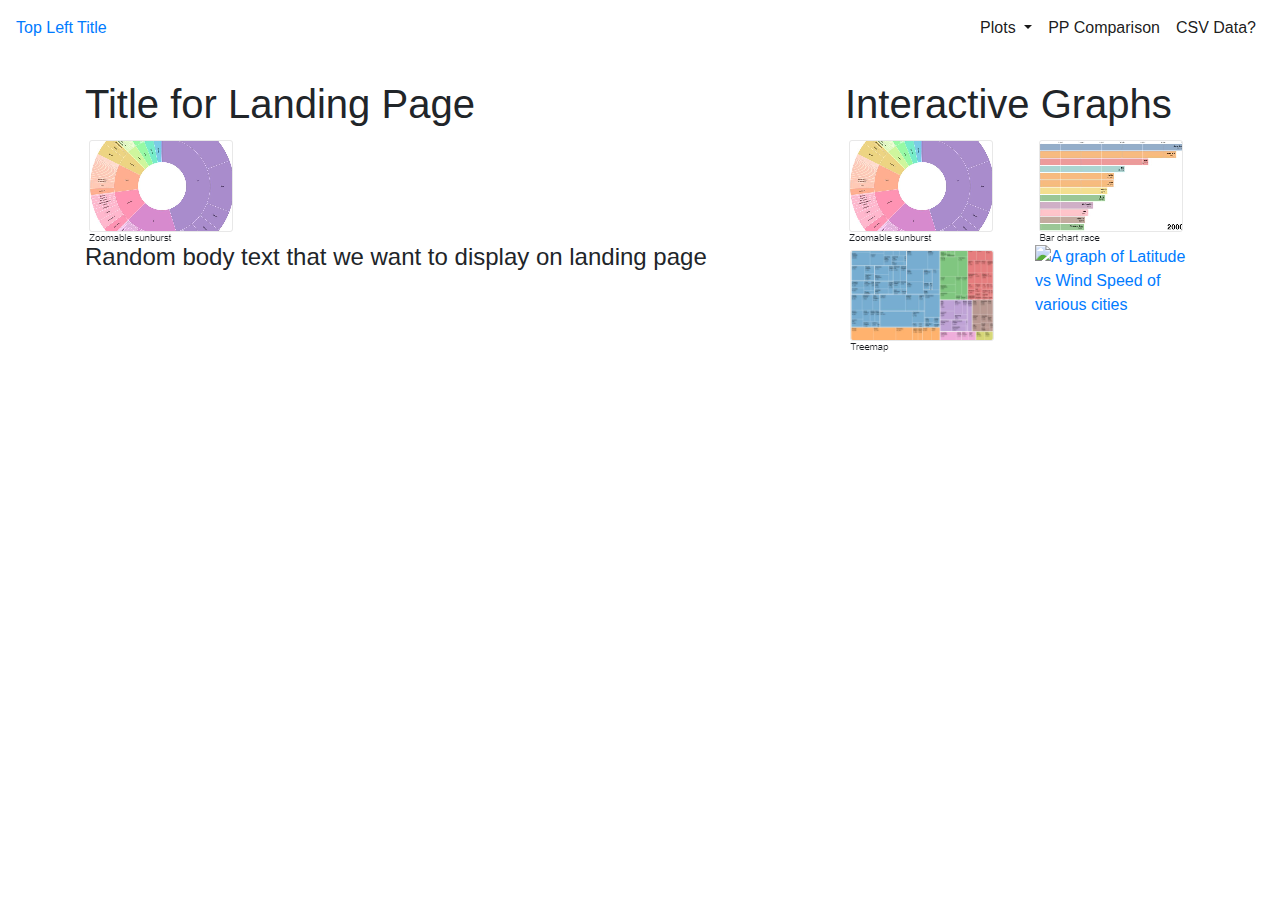
==== index.html @ 94394751 "PH index.html changes" ====
<!DOCTYPE html>
<html lang="en">
  <head>
    <meta charset="utf-8" />
    <title>Bootstrap Components</title>
    <link
      rel="stylesheet"
      href="https://stackpath.bootstrapcdn.com/bootstrap/4.3.1/css/bootstrap.min.css"
      integrity="sha384-ggOyR0iXCbMQv3Xipma34MD+dH/1fQ784/j6cY/iJTQUOhcWr7x9JvoRxT2MZw1T"
      crossorigin="anonymous"
    />
    <link rel="stylesheet" href="style.css" />
  </head>
  <body>
    <nav class="navbar navbar-expand-md navbar-light bg_white no_pad">
      <div id="Title">
        <a href="index.html">Top Left Title</a>
      </div>
      <button
        class="navbar-toggler"
        type="button"
        data-toggle="collapse"
        data-target="#navbarSupportedContent"
        aria-controls="navbarSupportedContent"
        aria-expanded="false"
        aria-label="Toggle navigation"
      >
        <span class="navbar-toggler-icon"></span>
      </button>
      ​
      <div class="collapse navbar-collapse" id="navbarSupportedContent">
        <ul class="navbar-nav ml-auto">
          <li class="nav-item dropdown active">
            <a
              class="nav-link dropdown-toggle"
              href="#"
              id="navbarDropdown"
              role="button"
              data-toggle="dropdown"
              aria-haspopup="true"
              aria-expanded="false"
            >
              Plots
            </a>
            <div class="dropdown-menu" aria-labelledby="navbarDropdown">
              <a class="dropdown-item" href="(Needtocreate)ZoomableSunburst.html">Zoommable Sunburst</a>
              <a class="dropdown-item" href="(Needtocreate)BarRaceChart.html">Bar Race Chart</a>
              <a class="dropdown-item" href="(Needtocreate).TreeMap.html">Treemap Chart</a>
              <a class="dropdown-item" href="windspeed.html">Wind Speed</a> (add anything here?)
            </div>
          </li>
          <li class="nav-item active">
            <a class="nav-link" href="PPcomparison.html" (Need to create?)
              >PP Comparison <span class="sr-only">(current)</span></a
            >
          </li>
          <li class="nav-item active">
            <a class="nav-link" href="csv_data.html" (need to create)>CSV Data?</a>
          </li>
        </ul>
      </div>
    </nav>
    <div class="wrap_container container_padding">
      <div class="container">
        ​
        <!-- Row 1 -->
        <div class="row">
          <div class="col-md-8 bg_white container_padding">
            <h1 class="h1">Title for Landing Page</h1>
            <img
              src="Images/zoomable_sunburst.png"
              id="temp_photo"
              alt="A graph of Latitude vs Max Temperature"
            />
            <p class="h4">
              Random body text that we want to display on landing page
            </p>
            <p class="h4">
           
            </p>
          </div>
          <div class="col-md-4">
            <div class="bg_white container_padding">
              <h1 class="h1">Interactive Graphs</h1>
              <div class="row">
                <div class="col-md-6">
                  <a href="zoomable_sunburst.html"
                    ><img
                      src="Images/zoomable_sunburst.png"
                      class="vis_photo" 
                      alt="An interactive Zoomable Sunburst graph"
                  /></a>
                </div>
                <div class="col-md-6">
                  <a href="bar_chart_race.html"
                    ><img
                      src="Images/bar_chart_race.png"
                      class="vis_photo" 
                      alt="An interactive Bar Chart Race graph"
                  /></a>
                </div>
              </div>
              <div class="row">
                <div class="col-md-6">
                  <a href="treemap.html"
                    ><img
                      src="Images/treemap.png"
                      class="vis_photo"
                      alt="An interactive Treemap graph"
                  /></a>
                </div>
                <div class="col-md-6">
                  <a href="windspeed.html"
                    ><img
                      src="Assets/Fig4.png"
                      class="vis_photo"
                      alt="A graph of Latitude vs Wind Speed of various cities"
                  /></a>
                </div>
              </div>
            </div>
          </div>
          <!-- closes col-md-4 -->
        </div>
        <!-- closes main row -->
      </div>
      <!-- closes main container -->
    </div>
    <script
      src="https://code.jquery.com/jquery-3.3.1.slim.min.js"
      integrity="sha384-q8i/X+965DzO0rT7abK41JStQIAqVgRVzpbzo5smXKp4YfRvH+8abtTE1Pi6jizo"
      crossorigin="anonymous"
    ></script>
    <script
      src="https://cdnjs.cloudflare.com/ajax/libs/popper.js/1.14.7/umd/popper.min.js"
      integrity="sha384-UO2eT0CpHqdSJQ6hJty5KVphtPhzWj9WO1clHTMGa3JDZwrnQq4sF86dIHNDz0W1"
      crossorigin="anonymous"
    ></script>
    <script
      src="https://stackpath.bootstrapcdn.com/bootstrap/4.3.1/js/bootstrap.min.js"
      integrity="sha384-JjSmVgyd0p3pXB1rRibZUAYoIIy6OrQ6VrjIEaFf/nJGzIxFDsf4x0xIM+B07jRM"
      crossorigin="anonymous"
    ></script>
    ​
  </body>
</html>
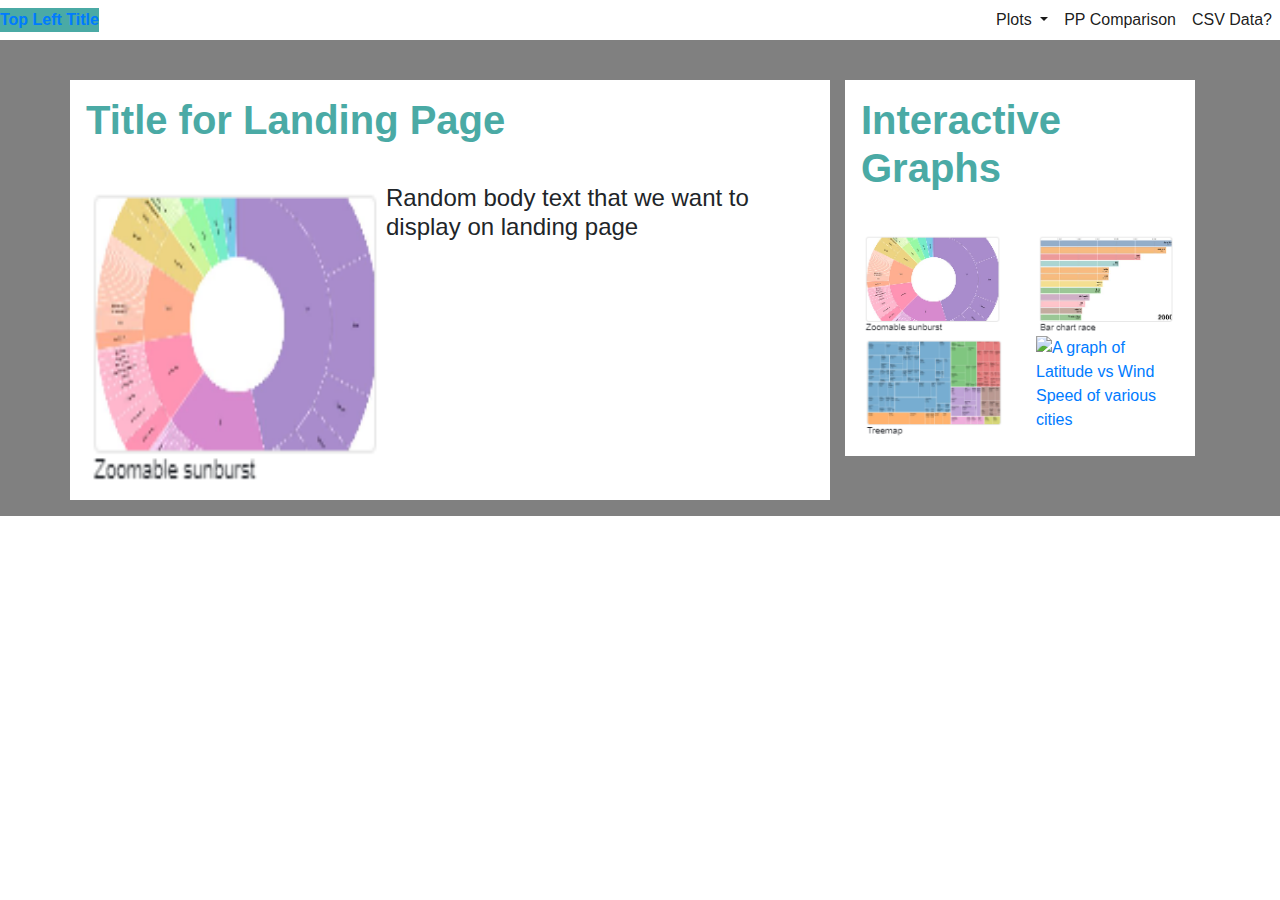
==== commit b62ce6b6: "It can't be that easy" ====
--- a/index.html
+++ b/index.html
@@ -10,6 +10,8 @@
       crossorigin="anonymous"
     />
     <link rel="stylesheet" href="style.css" />
+    <script src="https://d3js.org/d3.v6.min.js"></script>
+    <!--<script src="https://d3js.org/d3.v4.js"></script>-->
   </head>
   <body>
     <nav class="navbar navbar-expand-md navbar-light bg_white no_pad">
@@ -78,6 +80,7 @@
             <p class="h4">
            
             </p>
+            
           </div>
           <div class="col-md-4">
             <div class="bg_white container_padding">
@@ -126,6 +129,9 @@
       </div>
       <!-- closes main container -->
     </div>
+    
+    <div id="my_dataviz"></div>
+
     <script
       src="https://code.jquery.com/jquery-3.3.1.slim.min.js"
       integrity="sha384-q8i/X+965DzO0rT7abK41JStQIAqVgRVzpbzo5smXKp4YfRvH+8abtTE1Pi6jizo"
@@ -141,6 +147,9 @@
       integrity="sha384-JjSmVgyd0p3pXB1rRibZUAYoIIy6OrQ6VrjIEaFf/nJGzIxFDsf4x0xIM+B07jRM"
       crossorigin="anonymous"
     ></script>
+    <script src="treemap.js"></script>
+    <!--<script src="bar_race.js"></script>-->
+
     ​
   </body>
 </html>
--- a/style.css
+++ b/style.css
@@ -0,0 +1,69 @@
+#temp_photo {
+    float:left;
+    width:300px;
+    height:300px;
+}
+
+.vis_photo {
+    width:100%;
+    height:auto;
+    border: 1px solid white;
+}
+
+#main_photo {
+    width:100%;
+    height:auto;
+    }
+
+img.vis_photo:hover {
+    border: 1px solid #4aaaa5;
+}
+
+.bg_white {
+    background-color:white;
+}
+
+.wrap_container {
+    background-color: gray;
+}
+
+.container_padding {
+    padding: 1em;
+}
+
+#Title {
+    background-color: #4aaaa5;
+    color: white;
+    font-weight: bold;
+    display:inline-block;
+    height:100%;
+    text-align:center;
+    margin:0;
+}
+
+.no_pad {
+    padding:0;
+}
+
+.h1{
+    color: #4aaaa5;
+    font-weight: bold;
+    margin-bottom: 1em;
+}
+.h2{
+    color: #4aaaa5;  
+}
+.visualization{
+    color: #4aaaa5;
+}
+.Comp_photo {
+    width:100%;
+    height:auto;
+}
+.comment {
+    float:left;
+}
+
+.center_text {
+    text-align:center;
+}